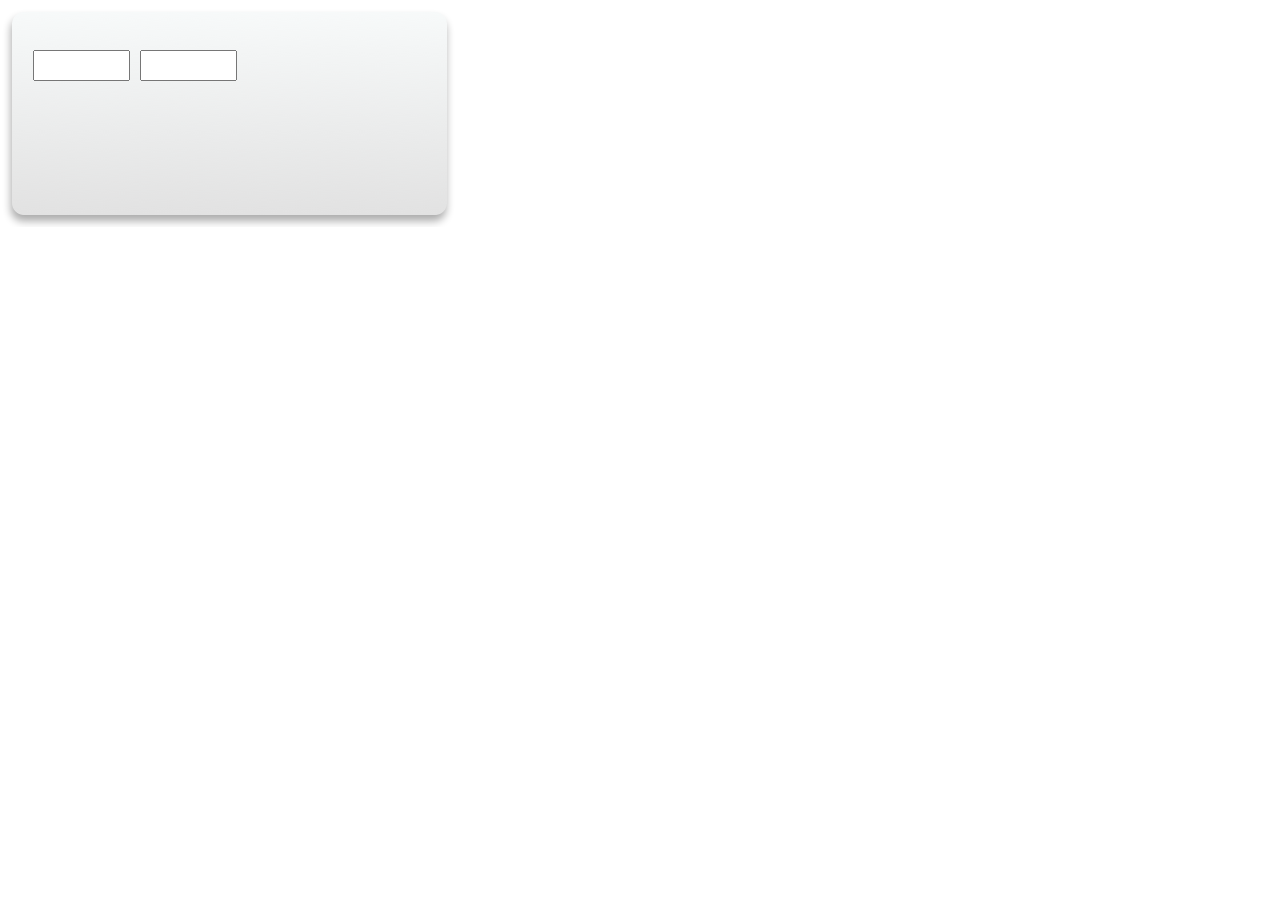
==== WCAG Contast Checker.wdgt/main.html @ 201a0766 "osx widget" ====
<!DOCTYPE HTML PUBLIC "-//W3C//DTD HTML 4.01//EN" "http://www.w3.org/TR/html4/strict.dtd">
<html>
<head>
    <meta http-equiv="content-type" content="text/html; charset=utf-8">
    <script type="text/javascript" src="file:///System/Library/WidgetResources/AppleClasses/AppleAnimator.js" charset="utf-8"></script>
    <script type="text/javascript" src="file:///System/Library/WidgetResources/AppleClasses/AppleButton.js" charset="utf-8"></script>
    <script type="text/javascript" src="file:///System/Library/WidgetResources/AppleClasses/AppleInfoButton.js" charset="utf-8"></script>
    <link rel="stylesheet" href="main.css">
    <script type="text/javascript" src="Parts/parts.js" charset="utf-8"></script>
    <script type="text/javascript" src="localizedStrings.js" charset="utf-8"></script>
    <script type="text/javascript" src="main.js" charset="utf-8"></script>
    <script type="text/javascript" src="wcag-color-contrast.js" charset="utf-8"></script>
</head>
<body onload="load();">
    <div id="front">
        <img id="frontImg" src="Parts/Images/front.png" alt="">
        <div id="example1"></div>
        <div id="example2"></div>
        <div id="example-text2"></div>
        <div id="example-text1"></div>
        <input id="rgb1" type="text" maxlength="6" name="" value="">
        <input id="rgb2" type="text" maxlength="6" name="" value="">
        <div id="button-check"></div>
        <div id="text2"></div>
        <div id="text3"></div>
        <div id="result"></div>
    </div>
    <div id="back">
        <img id="backImg" src="Parts/Images/back.png" alt="">
        <img src="Images/DevelopedWith.png" alt="Created with Dashcode" id="backDevelopedWith">
        <div id="done"></div>
        <div id="text"></div>
        <div id="text1"></div>
        <div id="text4"></div>
    </div>
</body>
</html>
---- WCAG Contast Checker.wdgt/main.css ----
/* 
 This file was generated by Dashcode.  
 You may edit this file to customize your widget or web page 
 according to the license.txt file included in the project.
 */

body {
    margin: 0px;
}

#back {
    display: none;
}

#backImg {
    position: absolute;
    display: block;
    top: 0px;
    left: 0px;
    bottom: 0px;
    right: 0px;
    width: auto;
    height: auto;
}

#done {
    position: absolute;
    right: 21px;
    bottom: 21px;
    margin-left: auto;
    margin-top: auto;
}

#backDevelopedWith {
    position: absolute;
    width: 150px;
    height: 49px;
    top: 158px;
    left: 65px;
    margin-right: auto;
}

#frontImg {
    position: absolute;
    display: block;
    top: 0px;
    left: 0px;
    right: 0px;
    width: auto;
    bottom: 1px;
    height: auto;
}

#example-text2 {
    font-family: 'Lucida Grande', Arial, sans-serif;
    text-overflow: ellipsis;
    overflow: hidden;
    position: absolute;
    text-align: center;
    font-size: 16px;
    white-space: nowrap;
    color: rgb(255, 110, 46);
    height: 29px;
    left: 140px;
    top: 167px;
    right: 141px;
    width: auto;
}

.selected #example-text2 {
    color: white;
}

#example-text1 {
    font-family: 'Lucida Grande', Arial, sans-serif;
    text-overflow: ellipsis;
    overflow: hidden;
    position: absolute;
    text-align: center;
    white-space: nowrap;
    font-size: 13px;
    color: rgb(0, 0, 0);
    height: 17px;
    left: 140px;
    top: 125px;
    right: 141px;
    width: auto;
    border-top-left-radius: 0px;
    border-top-right-radius: 0px;
    border-bottom-left-radius: 0px;
    border-bottom-right-radius: 0px;
}

.selected #example-text1 {
    color: white;
}

#example1 {
    position: absolute;
    height: 34px;
    left: 33px;
    top: 116px;
    right: 34px;
    width: auto;
    border-radius: 8px;
    border-top-left-radius: 8px;
    border-top-right-radius: 8px;
    border-bottom-right-radius: 8px;
    border-bottom-left-radius: 8px;
}

#rgb1 {
    position: absolute;
    color: black;
    font-family: HelveticaNeue;
    text-align: center;
    width: 89px;
    font-size: 16pt;
    height: 25px;
    left: 33px;
    top: 50px;
}

#rgb2 {
    position: absolute;
    color: black;
    font-family: HelveticaNeue;
    font-size: 16pt;
    text-align: center;
    width: 89px;
    height: 25px;
    left: 140px;
    top: 50px;
}

#button-check {
    text-align: center;
    cursor: default;
    -khtml-user-select: none;
    position: absolute;
    width: 180px;
    font-size: 16px;
    font-family: 'Helvetica Neue';
    opacity: 0.86;
    color: rgb(0, 0, 0);
    height: 31px;
    left: 246px;
    top: 50px;
}

#text2 {
    font-family: 'Lucida Grande', Arial, sans-serif;
    text-overflow: ellipsis;
    overflow: hidden;
    position: absolute;
    white-space: nowrap;
    font-size: 16px;
    text-align: center;
    height: 18px;
    left: 50px;
    top: 28px;
    right: 350px;
    width: auto;
}

.selected #text2 {
    color: white;
}

#text3 {
    font-family: 'Lucida Grande', Arial, sans-serif;
    text-overflow: ellipsis;
    overflow: hidden;
    position: absolute;
    white-space: nowrap;
    font-size: 16px;
    text-align: center;
    height: 18px;
    left: 157px;
    top: 28px;
    right: 243px;
    width: auto;
}

.selected #text3 {
    color: white;
}

#result {
    font-family: 'Lucida Grande', Arial, sans-serif;
    text-overflow: ellipsis;
    overflow: hidden;
    position: absolute;
    text-align: center;
    white-space: nowrap;
    font-size: 16px;
    height: 18px;
    left: 33px;
    top: 89px;
    right: 34px;
    width: auto;
}

.selected #result {
    color: white;
}

#example2 {
    position: absolute;
    height: 34px;
    left: 33px;
    top: 160px;
    right: 34px;
    width: auto;
    border-radius: 8px;
    border-top-left-radius: 8px;
    border-top-right-radius: 8px;
    border-bottom-right-radius: 8px;
    border-bottom-left-radius: 8px;
}

#front {
    width: auto;
    margin-right: 0px;
    margin-left: 0px;
    min-height: 0px;
    height: auto;
}

#text {
    font-size: 13px;
    font-family: 'Lucida Grande', Arial, sans-serif;
    text-overflow: ellipsis;
    overflow: hidden;
    position: absolute;
    margin-top: 0px;
    left: 65px;
    top: 35px;
    width: auto;
    height: auto;
    color: rgb(255, 255, 255);
}

.selected #text {
    color: white;
}

#text1 {
    font-size: 13px;
    font-family: 'Lucida Grande', Arial, sans-serif;
    text-overflow: ellipsis;
    overflow: hidden;
    position: absolute;
    margin-top: 0px;
    top: 61px;
    left: 65px;
    width: auto;
    height: auto;
    color: rgb(255, 255, 255);
}

.selected #text1 {
    color: white;
}

#text4 {
    font-size: 13px;
    font-family: 'Lucida Grande', Arial, sans-serif;
    text-overflow: ellipsis;
    overflow: hidden;
    position: absolute;
    margin-top: 0px;
    left: 65px;
    color: rgb(255, 255, 255);
    top: 85px;
    width: auto;
    height: auto;
}

.selected #text4 {
    color: white;
}
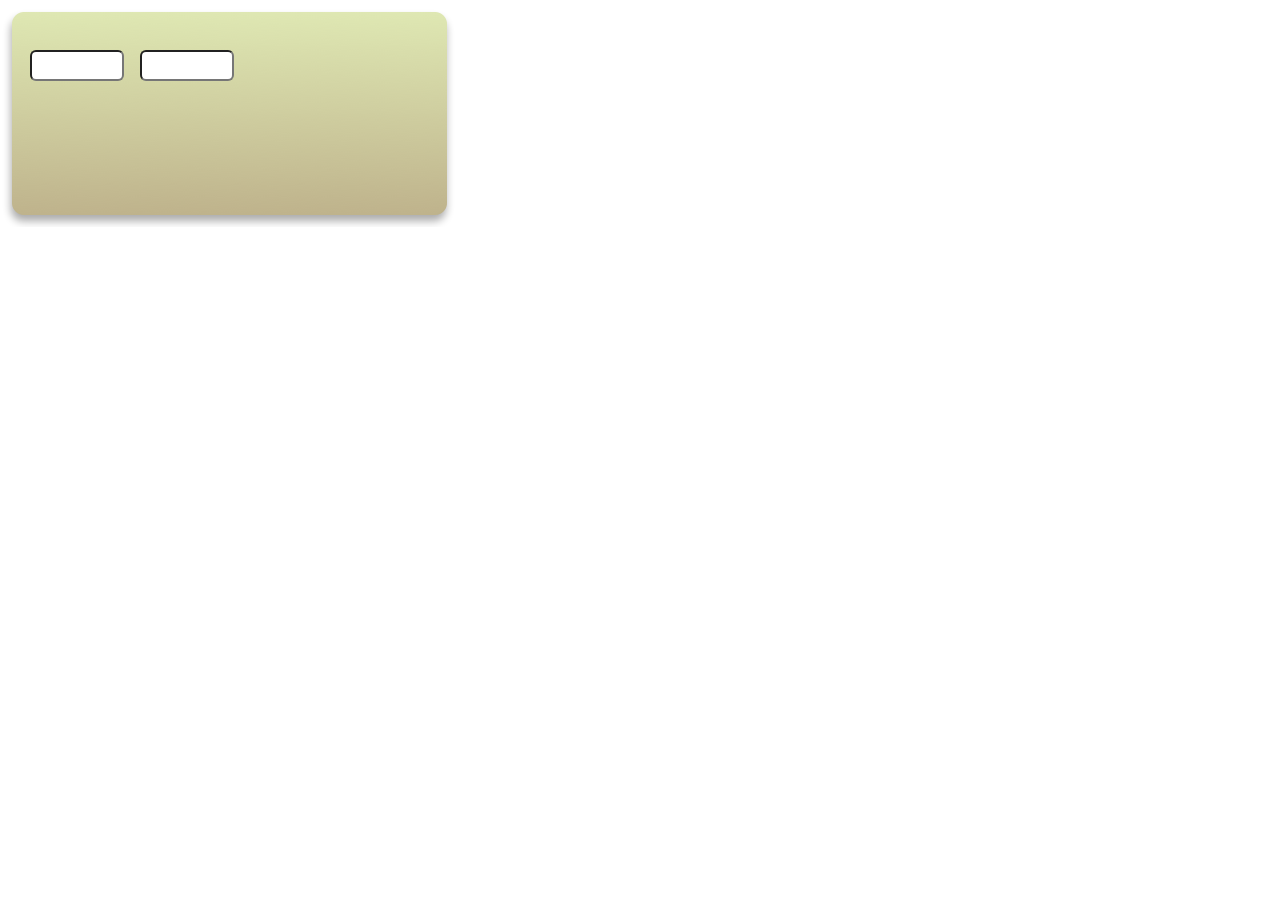
==== commit 9a9e3375: "small color fix" ====
--- a/WCAG Contast Checker.wdgt/main.html
+++ b/WCAG Contast Checker.wdgt/main.html
@@ -24,6 +24,7 @@
         <div id="text2"></div>
         <div id="text3"></div>
         <div id="result"></div>
+        <div id="infobutton" class="info"></div>
     </div>
     <div id="back">
         <img id="backImg" src="Parts/Images/back.png" alt="">
--- a/WCAG Contast Checker.wdgt/main.css
+++ b/WCAG Contast Checker.wdgt/main.css
@@ -52,7 +52,6 @@
 }
 
 #example-text2 {
-    font-family: 'Lucida Grande', Arial, sans-serif;
     text-overflow: ellipsis;
     overflow: hidden;
     position: absolute;
@@ -61,9 +60,10 @@
     white-space: nowrap;
     color: rgb(255, 110, 46);
     height: 29px;
-    left: 140px;
-    top: 167px;
-    right: 141px;
+    left: 50px;
+    font-family: Arial;
+    top: 169px;
+    right: 50px;
     width: auto;
 }
 
@@ -72,7 +72,6 @@
 }
 
 #example-text1 {
-    font-family: 'Lucida Grande', Arial, sans-serif;
     text-overflow: ellipsis;
     overflow: hidden;
     position: absolute;
@@ -81,14 +80,15 @@
     font-size: 13px;
     color: rgb(0, 0, 0);
     height: 17px;
-    left: 140px;
     top: 125px;
-    right: 141px;
     width: auto;
     border-top-left-radius: 0px;
     border-top-right-radius: 0px;
     border-bottom-left-radius: 0px;
     border-bottom-right-radius: 0px;
+    left: 50px;
+    right: 50px;
+    font-family: Arial;
 }
 
 .selected #example-text1 {
@@ -98,39 +98,47 @@
 #example1 {
     position: absolute;
     height: 34px;
-    left: 33px;
     top: 116px;
-    right: 34px;
     width: auto;
     border-radius: 8px;
     border-top-left-radius: 8px;
     border-top-right-radius: 8px;
     border-bottom-right-radius: 8px;
     border-bottom-left-radius: 8px;
+    left: 30px;
+    right: 30px;
 }
 
 #rgb1 {
+    position: absolute;
+    color: black;
+    text-align: center;
+    height: 25px;
+    top: 50px;
+    font-size: 13pt;
+    left: 30px;
+    font-family: Arial;
+    border-top-left-radius: 6px;
+    border-top-right-radius: 6px;
+    border-bottom-left-radius: 6px;
+    border-bottom-right-radius: 6px;
+    width: 86px;
+}
+
+#rgb2 {
     position: absolute;
     color: black;
     font-family: HelveticaNeue;
     text-align: center;
-    width: 89px;
-    font-size: 16pt;
     height: 25px;
-    left: 33px;
     top: 50px;
-}
-
-#rgb2 {
-    position: absolute;
-    color: black;
-    font-family: HelveticaNeue;
-    font-size: 16pt;
-    text-align: center;
-    width: 89px;
-    height: 25px;
+    font-size: 13pt;
+    border-top-left-radius: 6px;
+    border-top-right-radius: 6px;
+    border-bottom-left-radius: 6px;
+    border-bottom-right-radius: 6px;
+    width: 86px;
     left: 140px;
-    top: 50px;
 }
 
 #button-check {
@@ -139,27 +147,27 @@
     -khtml-user-select: none;
     position: absolute;
     width: 180px;
-    font-size: 16px;
     font-family: 'Helvetica Neue';
     opacity: 0.86;
     color: rgb(0, 0, 0);
     height: 31px;
-    left: 246px;
     top: 50px;
+    font-size: 13px;
+    left: 249px;
 }
 
 #text2 {
-    font-family: 'Lucida Grande', Arial, sans-serif;
-    text-overflow: ellipsis;
-    overflow: hidden;
-    position: absolute;
-    white-space: nowrap;
-    font-size: 16px;
+    text-overflow: ellipsis;
+    overflow: hidden;
+    position: absolute;
+    white-space: nowrap;
     text-align: center;
     height: 18px;
-    left: 50px;
     top: 28px;
-    right: 350px;
+    font-family: Arial;
+    font-size: 13px;
+    left: 30px;
+    right: 339px;
     width: auto;
 }
 
@@ -168,17 +176,17 @@
 }
 
 #text3 {
-    font-family: 'Lucida Grande', Arial, sans-serif;
-    text-overflow: ellipsis;
-    overflow: hidden;
-    position: absolute;
-    white-space: nowrap;
-    font-size: 16px;
+    text-overflow: ellipsis;
+    overflow: hidden;
+    position: absolute;
+    white-space: nowrap;
     text-align: center;
     height: 18px;
-    left: 157px;
     top: 28px;
-    right: 243px;
+    font-family: Arial;
+    font-size: 13px;
+    left: 140px;
+    right: 229px;
     width: auto;
 }
 
@@ -195,10 +203,10 @@
     white-space: nowrap;
     font-size: 16px;
     height: 18px;
-    left: 33px;
     top: 89px;
-    right: 34px;
-    width: auto;
+    width: auto;
+    left: 30px;
+    right: 30px;
 }
 
 .selected #result {
@@ -208,15 +216,15 @@
 #example2 {
     position: absolute;
     height: 34px;
-    left: 33px;
     top: 160px;
-    right: 34px;
     width: auto;
     border-radius: 8px;
     border-top-left-radius: 8px;
     border-top-right-radius: 8px;
     border-bottom-right-radius: 8px;
     border-bottom-left-radius: 8px;
+    left: 30px;
+    right: 30px;
 }
 
 #front {
@@ -229,7 +237,6 @@
 
 #text {
     font-size: 13px;
-    font-family: 'Lucida Grande', Arial, sans-serif;
     text-overflow: ellipsis;
     overflow: hidden;
     position: absolute;
@@ -239,6 +246,7 @@
     width: auto;
     height: auto;
     color: rgb(255, 255, 255);
+    font-family: Arial;
 }
 
 .selected #text {
@@ -247,7 +255,6 @@
 
 #text1 {
     font-size: 13px;
-    font-family: 'Lucida Grande', Arial, sans-serif;
     text-overflow: ellipsis;
     overflow: hidden;
     position: absolute;
@@ -257,6 +264,7 @@
     width: auto;
     height: auto;
     color: rgb(255, 255, 255);
+    font-family: Arial;
 }
 
 .selected #text1 {
@@ -265,7 +273,6 @@
 
 #text4 {
     font-size: 13px;
-    font-family: 'Lucida Grande', Arial, sans-serif;
     text-overflow: ellipsis;
     overflow: hidden;
     position: absolute;
@@ -275,8 +282,20 @@
     top: 85px;
     width: auto;
     height: auto;
+    font-family: Arial;
 }
 
 .selected #text4 {
     color: white;
 }
+
+#infobutton {
+    width: 13px;
+    height: 13px;
+    position: absolute;
+    right: auto;
+    bottom: auto;
+    margin-top: 0px;
+    left: 429px;
+    top: 197px;
+}
